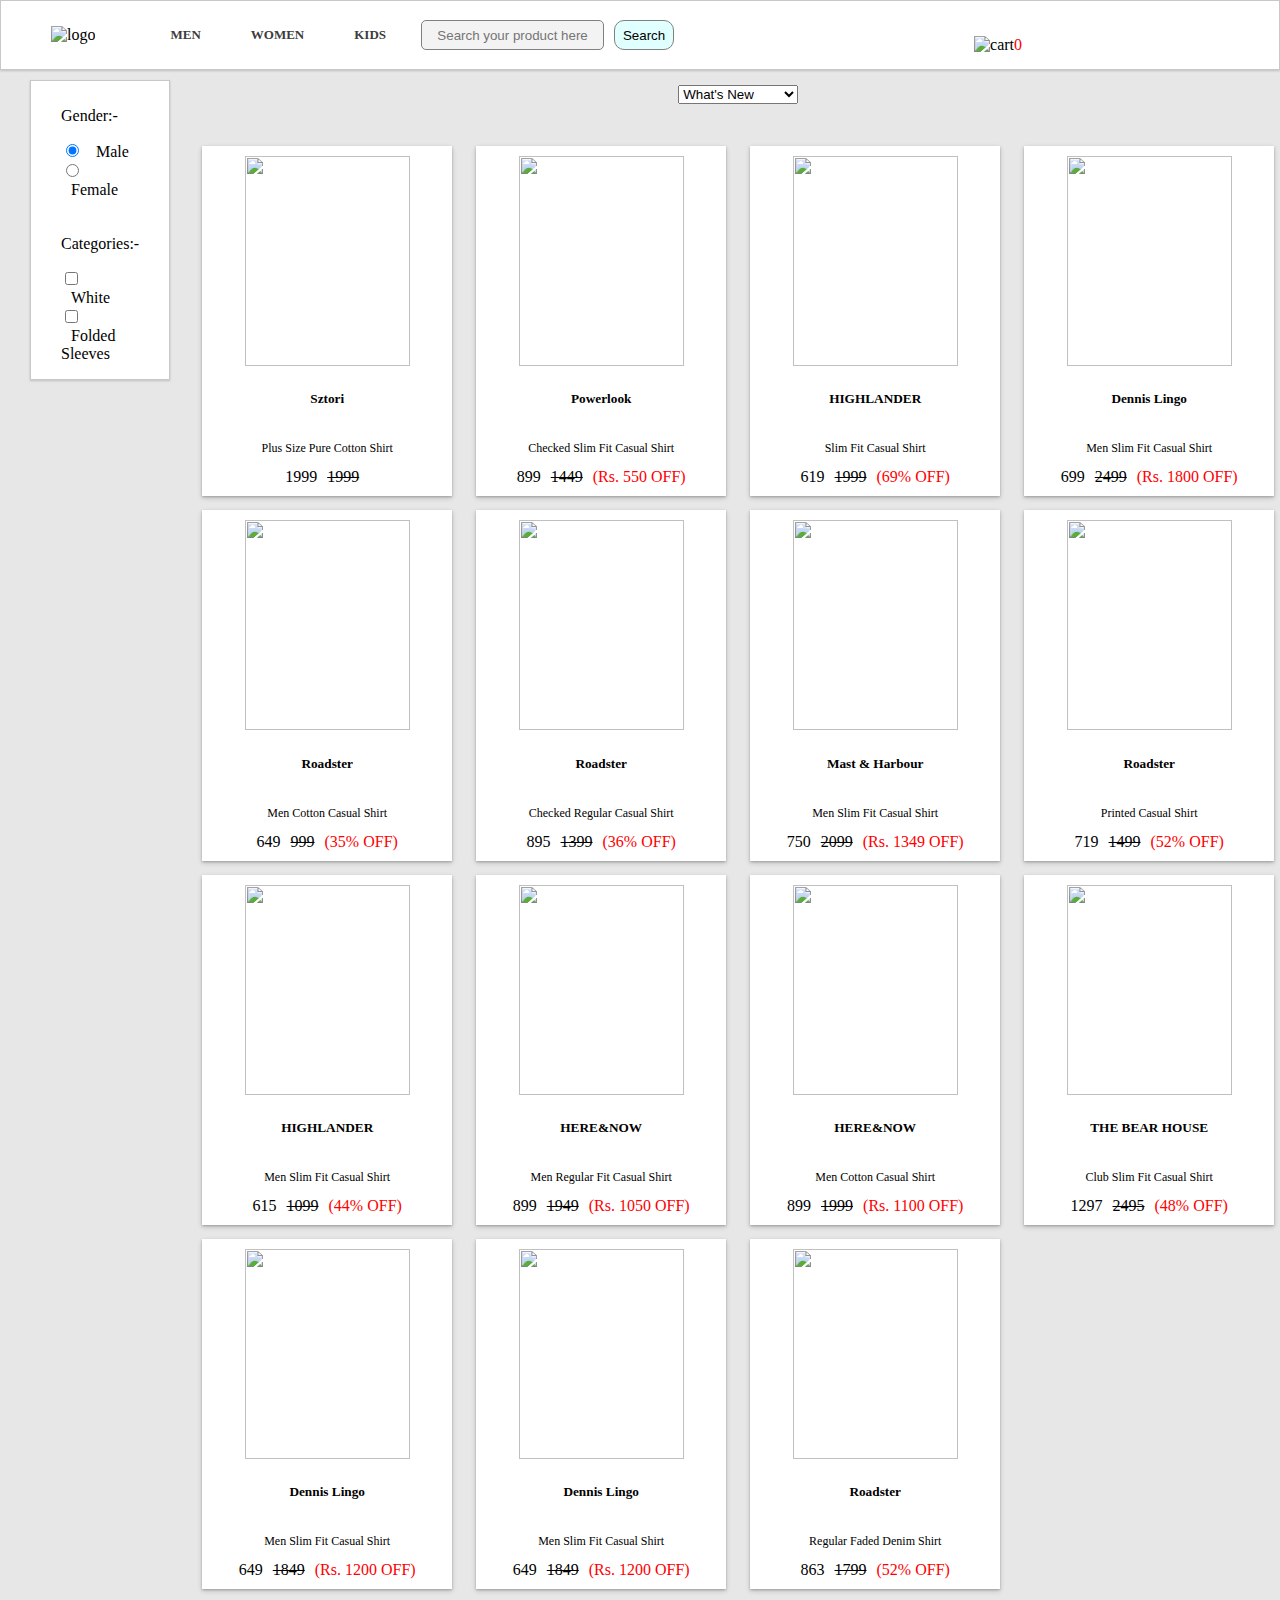
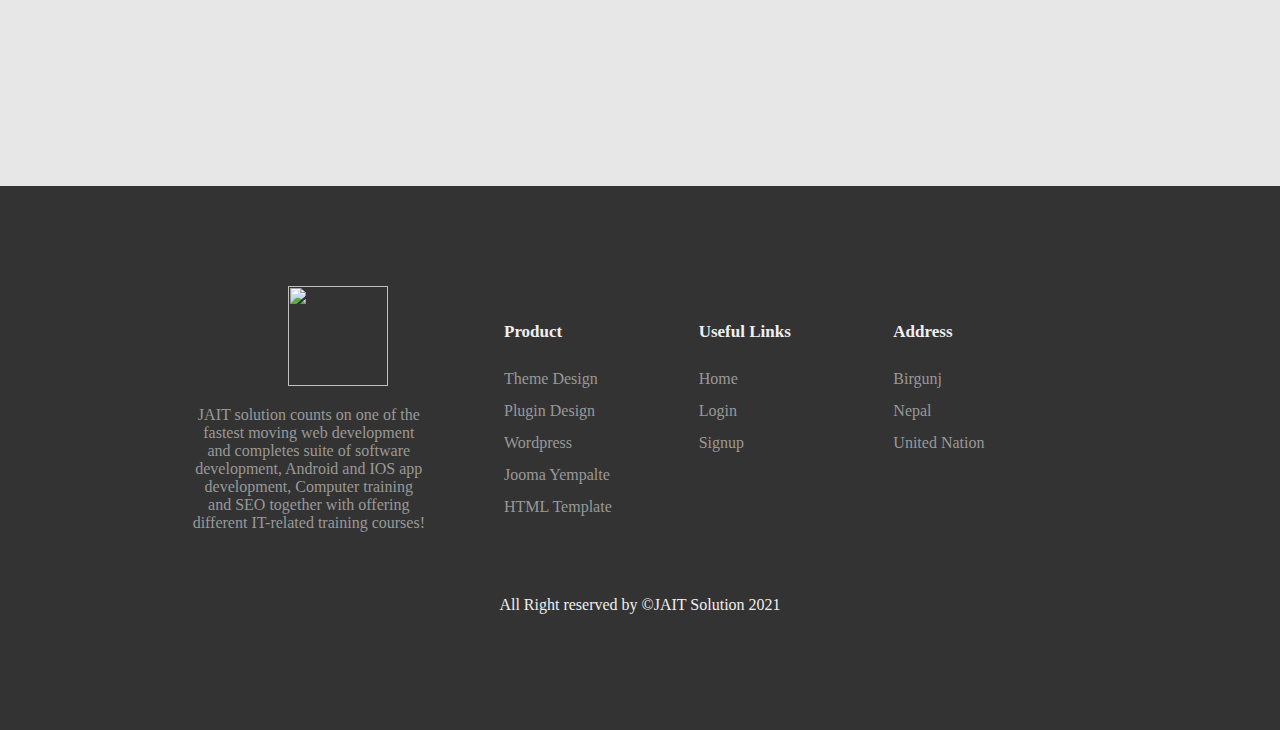
==== index.html @ 93c5fe8e "init" ====
<!DOCTYPE html>
<html>
    <head>
        <script src="https://ajax.googleapis.com/ajax/libs/jquery/3.6.3/jquery.min.js"></script>
        <link rel="stylesheet" href="styles.css" />
        <link rel="stylesheet" href="footer.css">
        <script src="https://kit.fontawesome.com/629b76a65f.js" crossorigin="anonymous"></script>
    </head>
    <body>
        <div class="App">
            <nav>
                <div class='icon-holder'><img src='https://constant.myntassets.com/web/assets/img/icon.5d108c858a0db793700f0be5d3ad1e120a01a500_2021.png' alt="logo" /></div>
                <div class='type'>MEN</div>
                <div class='type'>WOMEN</div>
                <div class='type'>KIDS</div>
                <input id="inputSearch" placeholder='Search your product here' onchange="handleSearch()"/>
                <button id="searchbtn" onclick="clicksearch()">Search</button>
                <div class='cart-holder' onclick="cart()"><img src="https://www.freeiconspng.com/thumbs/cart-icon/black-shopping-cart-icon-25.jpg" alt="cart"/></div>
                <div class='cart-list-length' >0</div>
            </nav>
            <div class='body'>
                <div id="filter-holder">
                    <form class="form">
                        <p>Gender:-</p>
                        <input id="male" class="btn" name="gender" type="radio" value="male" onclick="handleClick1(this.value)" checked/>
                        <label >Male</label><br/>
                        <input id="female" class="btn" name="gender" type="radio" value="female" onclick="handleClick1(this.value)" />
                        <label >Female</label>
                    </form>
                    <form class="form">
                        <p>Categories:-</p>
                        <input id="white" class="btn" type="checkbox" onclick="check()"  />
                        <label >White</label><br/>
                        <input id="sleeves" class="btn" type="checkbox" onclick="check()" />                         
                         <label >Folded Sleeves</label>
                    </form>
                </div>
                <div id='content'>
                    <div class='sort-holder'>
                        <select id="selection" onchange="handleChange()">
                            <option id="select1" value="What's New">What's New</option>
                            <option id="select2" value="Price low to high" >Price low to high</option>
                            <option id="select3" value="Better Discount" >Better Discount</option>
                        </select>
                    </div>
                    <div class='product-tile-holder'>
                        
                    </div>
                </div>
            </div>
        </div>
        <div id="product-modal">
            <div id="product-img-list">
                <img id="img1" src="http://assets.myntassets.com/assets/images/8717979/2019/3/20/585db9fe-1df0-458d-b218-6f514eabb9601553068826233-Mast--Harbour-Men-Shirts-4141553068825026-1.jpg"/>
                <img id="img2" src="http://assets.myntassets.com/assets/images/8717979/2019/3/20/9e74dcf9-8740-417d-af1f-3eb657138c451553068826154-Mast--Harbour-Men-Shirts-4141553068825026-5.jpg"/>
                <img id="img3" src="http://assets.myntassets.com/assets/images/8717979/2019/3/20/50f88338-acaf-44d6-9a4b-50782f85e73d1553068826191-Mast--Harbour-Men-Shirts-4141553068825026-3.jpg"/>
                <img id="img4" src="http://assets.myntassets.com/assets/images/8717979/2019/3/20/6f8ff989-9bb1-4517-8ab9-ae7328db015b1553068826166-Mast--Harbour-Men-Shirts-4141553068825026-4.jpg"/>
            </div>
            <div id="product-description">
                <h1 id="brandname">Brand Name</h1>
                <div id="description">description</div>
                <div id="price">price</div>
                <div><s id="mrp">mrp</s></div>
                <div id="discount">discount</div>
                <div>Size Chart</div>
                <div id="option">
                    <div class="size-option" id="option1">S</div>
                    <div class="size-option" id="option2">M</div>
                    <div class="size-option" id="option3">L</div>
                    <div class="size-option" id="option4">XL</div>
                </div>
                <button onclick="addcart()">Add to Cart</button>
            </div>
            <button id="xbtn" onclick="xbtnclick()">X</button>
        </div>
        <div id="cart-modal-content">
            <div id="cart-list">

            </div>
            <div id="price-list">
                    <div >Total items<span id="totalitems">0</span></div>
                    <div >Total Original Price<span id="TotalOriginalPrice">0</span></div>
                    <div >Total Discount<span id="TotalDiscount">0</span></div>
                    <div >Final Price<span id="FinalPrice">0</span></div>
                    <div><button id="buybtn" onclick="buy()">Buy</button></div>
                    <div id="success"></div>
            </div>
            <div>
                <button id="xbtn" onclick="xbtnclick()">X</button>
            </div>
        </div>
        <script src="App.js"></script>

        <!-- <div class="footer">
            <div class="col-1">
                <h3>USEFUL LINKS</h3>
                <a href="#">About</a>
                <a href="#">Services</a>
                <a href="#">Contact</a>
                <a href="#">Shop</a>
                <a href="#">Blog</a>
            </div>
            <div class="col-2">
                <h3>NEWSLETTER</h3>
                <form action="" >
                    <input class="inp" type="email" placeholder="Your Email Address" required>
                    <br><button class="btn-inp" type="submit">SUBSCRIBE NOW</button>
                </form>
            </div>
            <div class="clo-3">
                <h3>CONTACT</h3>
                <p>123, XYZ Road, BSK 3<br>Raxual, Bihar, IN</p>
                <div class="social-icons">
                    <i class="fa-brands fa-facebook"></i>
                    <i class="fa-brands fa-twitter"></i>
                    <i class="fa-brands fa-instagram"></i>
                    <i class="fa-brands fa-behance"></i>

                </div>
            </div>
        </div> -->
        <footer class="footer">
			<div class="footer-left">
				<img src="logo.jpeg" alt="" height="100" width="100">
				<p> JAIT solution counts on one of the fastest moving web development and completes suite of software development, Android and IOS app development, Computer training and SEO together with offering different IT-related training courses!</p>
				<div>
					<a href="https://www.facebook.com/pages/category/Software-Company/JA-It-Solution-114924523528573/"><i class="fa fa-facebook"></i></a>
					<a href="https://twitter.com/"><i class="fa fa-twitter"></i></a>
					<a href=""><i class="fa fa-dribbble"></i></a>
					<a href="https://youtube.com/"><i class="fa fa-youtube"></i></a>
					<a href="https://www.tumblr.com/"><i class="fa fa-tumblr"></i></a>
				</div>
			</div>
			<ul class="footer-right">
				<li>
					<h2>  Product</h2>
					<ul class="box">
						<li><a href="#">Theme Design</a></li>
						<li><a href="#">Plugin Design</a></li>
						<li><a href="#">Wordpress</a></li>
						<li><a href="#">Jooma Yempalte</a></li>
						<li><a href="#">HTML Template</a></li>
					</ul>
				</li>
				
				<li class="features">
					<h2>Useful Links</h2>
					<ul class="box">
						<li><a href="index.php">Home</a></li>
						<li><a href="login.php">Login</a></li>
						<li><a href="signup.php">Signup</a></li>
					</ul>
				</li>
				
				<li>
					<h2>Address</h2>
					<ul class="box">
						<li><a href="https://www.google.com/maps/place/Birgunj/@27.0474286,84.8029716,12z/data=!3m1!4b1!4m5!3m4!1s0x39935446b21c98cb:0x42938e30ff4f6cb5!8m2!3d27.0449005!4d84.8672171">Birgunj</a></li>
						<li><a href="https://www.google.com/maps/place/Nepal/@28.3236393,79.6362605,6z/data=!3m1!4b1!4m5!3m4!1s0x3995e8c77d2e68cf:0x34a29abcd0cc86de!8m2!3d28.394857!4d84.124008">Nepal</a></li>
						<li><a href="https://www.google.com/maps/search/united+nation/@28.3463317,84.1219528,7.01z">United Nation</a></li>
					</ul>
				</li>
			</ul>
			<div>
				<p>All Right reserved by &copy;JAIT Solution 2021</p>
			</div>
		
		</footer>
    </body>
</html>
---- styles.css ----
body{
    margin: 0;
    padding: 0;
    background-color: rgb(232, 231, 231);
    box-sizing: border-box;
}
.body{
    display: flex;
    flex-direction: row;
}
.App nav{
    display: flex;
    align-items: center;
    height: 70px;
    border: 1px solid rgb(200, 200, 200);
    box-shadow: 0 1px 2px 0 rgba(133, 133, 133, 0.2), 0 1px 2px 0 rgba(111, 111, 111, 0.2);
    background-color: white;
}

.type{
    font-size: 13px;
    font-weight: 700;
    color: rgb(60, 60, 60);
    margin: 25px;
}

.icon-holder img{
    height: 50px;
    width: 50px;
    margin: 10px 50px;
}

nav input{
    height : 30px;
    margin: 10px;
    background-color: rgb(243, 243, 243);
    text-align: center;
    border: 1px solid grey;
    border-radius: 5px;
}
nav button{
    height: 30px;
    width: 60px;
    background-color: lightcyan;
    border:1px solid grey;
    border-radius: 10px;
}
.cart-holder{
    margin-top: 20px;
    margin-left: 300px;
}
.cart-list-length{
    margin-top: 20px;
    color: red;
}
.cart-holder img{
    height:30px;
    width:30px;
}
#filter-holder{
    display: flex;
    flex-direction: column;
    border: 1px solid rgb(200, 200, 200);
    box-shadow: 0 1px 2px 0 rgba(133, 133, 133, 0.2), 0 1px 2px 0 rgba(111, 111, 111, 0.2);
    width: 400px;
    height : 300px;
    margin-top: 10px;
    margin-left: 30px;
    margin-right: 15px;
    background-color: white;
}

form{
    margin: 10px 30px;
}
/* #filter-holder{
    margin: 10px 30px;

} */
label{
    margin: 0px 10px;
}
#content{
    margin: 10px;
}
.product-tile-holder{
    display: grid;
    grid-template-columns: auto auto auto auto;
    grid-column-gap: 10px;
    padding: 30px 0;
    width: max-content;
}
.indiv-tile-holder{
    display: flex;
    height: max-content;
    width: 250px;
    flex-direction: column;
    align-items: center;
    margin: 7px;
    padding: 10px;
    box-shadow: 0 1px 2px 0 rgba(0, 0, 0, 0.2), 0 2px 5px 0 rgba(0, 0, 0, 0.19);
    background-color: white;
}
.indiv-tile-holder img{
    height: 210px;
    width : 165px;
    margin-bottom: 3px;
}
.indiv-tile-holder p{
    font-size: 12px;
}
.sort-holder{
    display: flex;
    justify-content: center;
    align-items: center;
    margin: 5px 0px;
}
s{
    margin: 0px 10px;
}
#product-modal{
    display: none;
    margin-top: 10px;
    width: 75%;
}
#product-modal img{
    height :330px;
    width: 330px;
    padding: 10px;
}
#product-description{
    margin: 30px 100px;
}

#product-description div{
    font-size: 20px;
    margin-bottom: 10px;
}
#option{
    display: flex;
    flex-direction: row;
}
.size-option{
    padding: 20px;
    margin: 0px 10px;
    border: 1px solid black;
    border-radius: 25px;
}
.size-option:hover{
    background-color: red;
    color: white;
}
#xbtn{
    background-color: transparent;
    border-color: transparent;
    outline: 0;
    height : 20px;
    width : 20px;
    font-size: 20px;
    font-weight: 600;
}
#product-img-list{
    display: grid;
    grid-template-columns: auto auto ;
    grid-column-gap: 3px;
    padding: 5px 0;
}
.cartdiv{
    display: flex;
    height: max-content;
    width: 250px;
    flex-direction: column;
    align-items: center;
    margin: 7px;
    padding: 10px;
    box-shadow: 0 1px 2px 0 rgba(0, 0, 0, 0.2), 0 2px 5px 0 rgba(0, 0, 0, 0.19);
    background-color: white;
}
.cartdiv img{
    height: 210px;
    width : 165px;
    margin-bottom: 3px;
}
.cartdiv p{
    font-size: 12px;
}
#cart-modal-content{
    display: none;
}
#cart-list{
    display: grid;
    grid-template-columns: auto auto ;
    grid-column-gap: 3px;
    padding: 5px 0;
}
#price-list{
    display: flex;
    flex-direction: column;
    margin: 100px 300px ;
    max-width: 500px;
}
#price-list div{
    display: flex;
    justify-content: space-between;
}

#success{
    display: none;
    color: blue;
    font-size: 24px;
}



/* footer css  */
.footer{
    margin-top: 150px;
    width: 100%;
    padding: 100px 15%;
    background: #333;
    color: #efefef;
    display: flex;
}

.footer div{
    text-align: center;
}

.col-2{
    flex-grow: 2;
}
.footer div h3{
    font-weight: 300;
    margin-bottom: 30px;
    letter-spacing: 1px;
}

.col-1 a{
    display: block;
    text-decoration: none;
    color: #efefef;
    margin-bottom:10px ;
}

.inp
{
    width: 400px;
    height: 45px;
    border-radius: 4px;
    text-align: center;
    margin-top: 20px;
    margin-bottom: 40px;
    outline: none;
    border: none;
} 
.btn-inp{
    background: transparent;
    border: 2px solid #fff;
    border-radius: 30px;
    color: #fff;
    padding: 10px 30px;
    font-size: 15px;
    cursor: pointer;

}
.social-icons{
    margin-top: 30px;
}

.social-icons i{
    font-size: 22px;
    margin: 10px;
}
---- footer.css ----
footer{
    display: -webkit-flex;
    display: -moz-flex;
    display: -ms-flex;
    display: -o-flex;
    display: flex;
    flex-flow: row wrap;
    padding: 50px;
    color: #fff;
    background-color: #011c39;
}
.footer > *{
    flex: 1 100%;
}
.footer-left{
    margin-right:1.25em;
    margin-bottom : 2em;
    
}
.footer-left img{
    width: 500;
}
h2{
    font-weight:600;
    font-size: 17px;
}
.footer ul{
    list-style: none;
    padding-left: 0;
}
.footer li{
    line-height:2em;
}
.footer a{
    text-decoration: none;
}
.footer-right{
    display: -webkit-flex;
    display: -moz-flex;
    display: -ms-flex;
    display: -o-flex;
    display: flex;
    flex-flow: row wrap;
}
.footer-right > *{
    flex: 1 50%;
    margin-right:1.25em;
}
.box a{
    color: #999;
}
.footer-bottom{
    text-align: center;
    color: #999;
    padding-top: 50px;
}
.footer-left p{
    padding-right:20%;
    color : #999;
}
.socials a{
    background: #364a62;
    width: 40px;
    height: 40px;
    display: inline-block;
    margin-right:10px;
}
.socials a i{
    color: #e7f2f4;
    padding:10px 12px;
    font-size: 20px;
}
@media screen and (min-width: 600px){
    .footer-right > *{
        flex: 1;
    }
    .footer-left{
        flex: 1 0px;
    }
    .footer-right{
        flex: 2 0px;
    }
}
@media (max-width:600px){
    .footer{
        padding:15px;
    }
    main{
        font-size:55px;
    }
}

            * {
box-sizing: border-box;
}

main{
    display: -webkit-flex;
    display: -moz-flex;
    display: -ms-flex;
    display: -o-flex;
    align-items:center;
    justify-content: center;
    color: #9b9b9b;
    line-height: 3.8;
    font-size: 80px;
    text-transform: uppercase;
    font-weight: bold;
}
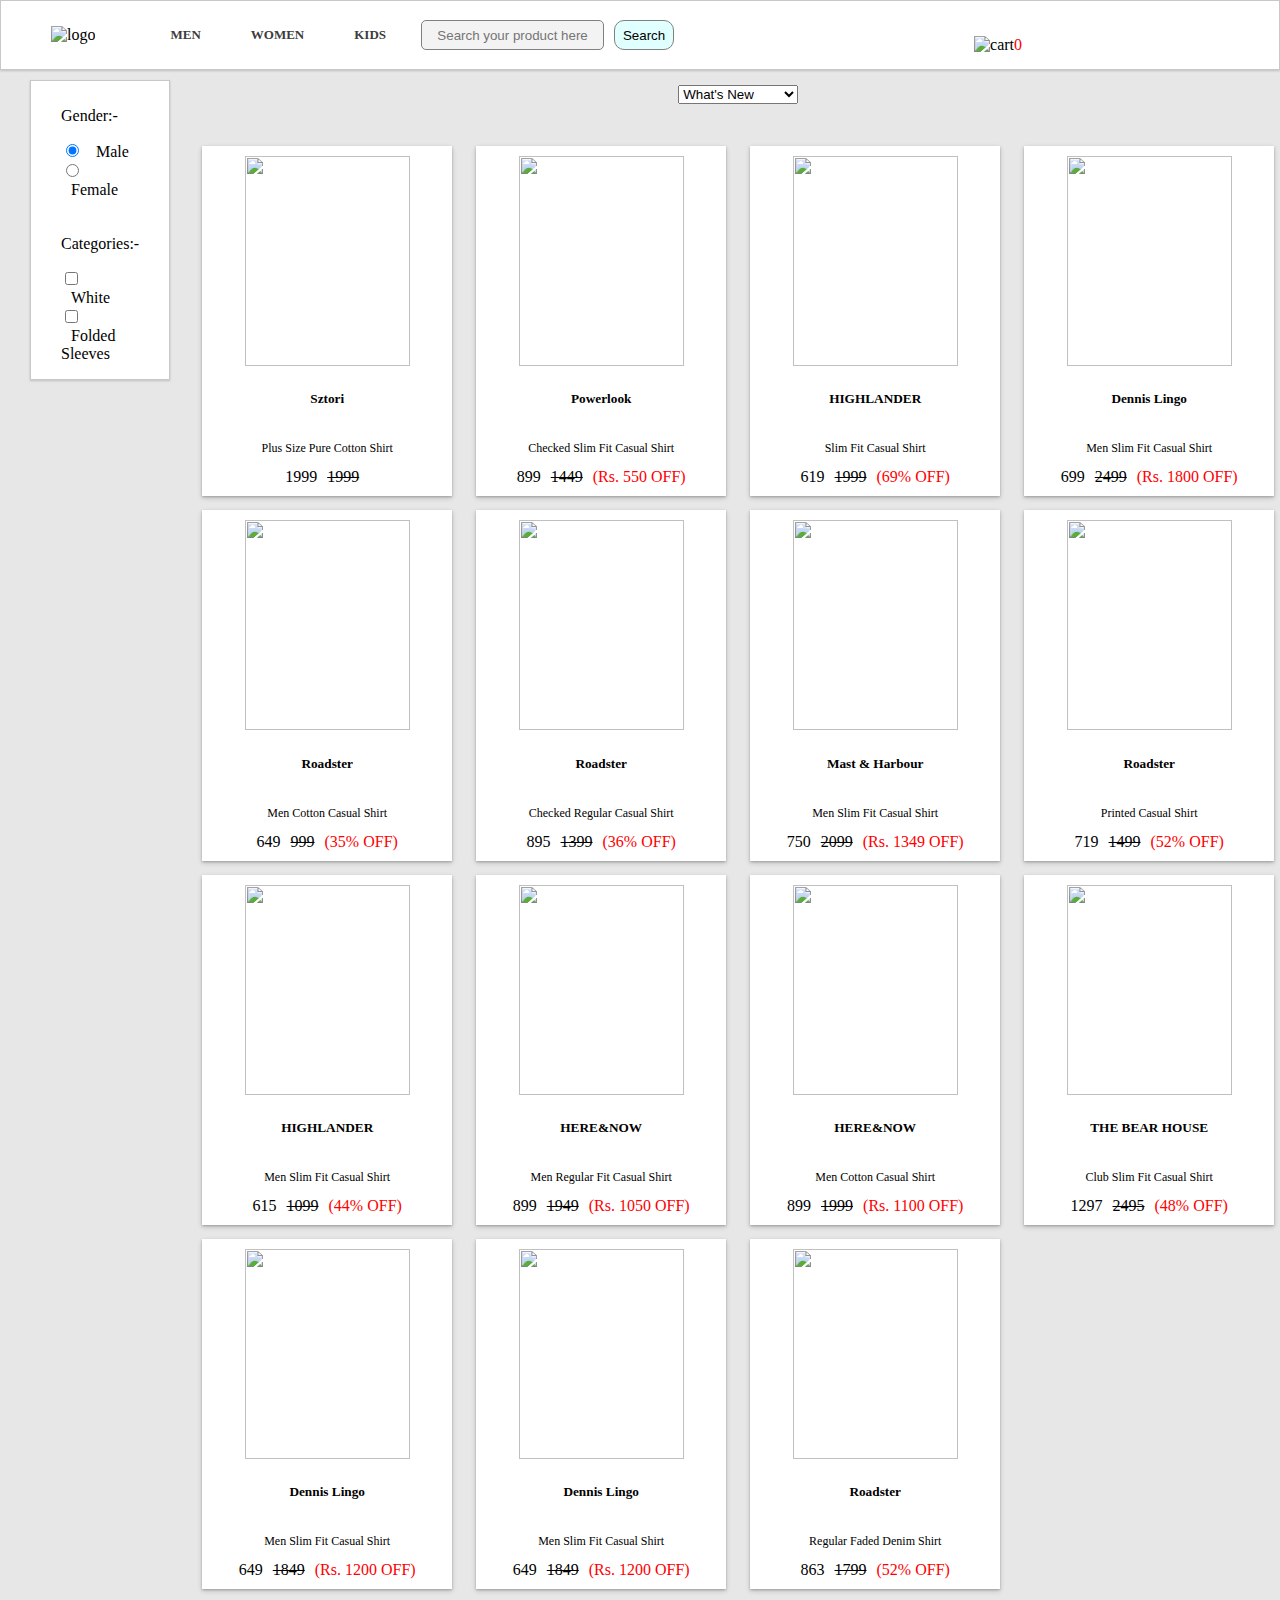
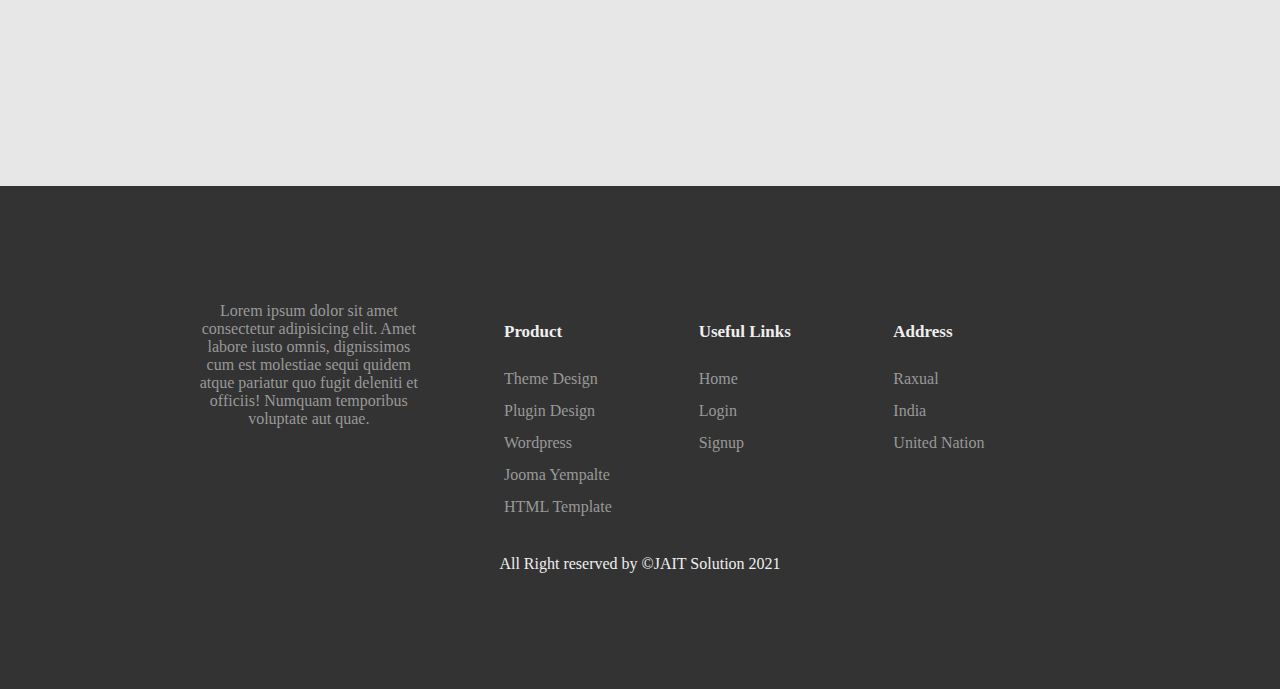
==== commit f313bbf9: "footer" ====
--- a/index.html
+++ b/index.html
@@ -121,10 +121,10 @@
         </div> -->
         <footer class="footer">
 			<div class="footer-left">
-				<img src="logo.jpeg" alt="" height="100" width="100">
-				<p> JAIT solution counts on one of the fastest moving web development and completes suite of software development, Android and IOS app development, Computer training and SEO together with offering different IT-related training courses!</p>
-				<div>
-					<a href="https://www.facebook.com/pages/category/Software-Company/JA-It-Solution-114924523528573/"><i class="fa fa-facebook"></i></a>
+				<!-- <img src="" alt="" height="100" width="100"> -->
+				<p> Lorem ipsum dolor sit amet consectetur adipisicing elit. Amet labore iusto omnis, dignissimos cum est molestiae sequi quidem atque pariatur quo fugit deleniti et officiis! Numquam temporibus voluptate aut quae.</p>
+                <div>
+					<a href="#"><i class="fa fa-facebook"></i></a>
 					<a href="https://twitter.com/"><i class="fa fa-twitter"></i></a>
 					<a href=""><i class="fa fa-dribbble"></i></a>
 					<a href="https://youtube.com/"><i class="fa fa-youtube"></i></a>
@@ -155,8 +155,8 @@
 				<li>
 					<h2>Address</h2>
 					<ul class="box">
-						<li><a href="https://www.google.com/maps/place/Birgunj/@27.0474286,84.8029716,12z/data=!3m1!4b1!4m5!3m4!1s0x39935446b21c98cb:0x42938e30ff4f6cb5!8m2!3d27.0449005!4d84.8672171">Birgunj</a></li>
-						<li><a href="https://www.google.com/maps/place/Nepal/@28.3236393,79.6362605,6z/data=!3m1!4b1!4m5!3m4!1s0x3995e8c77d2e68cf:0x34a29abcd0cc86de!8m2!3d28.394857!4d84.124008">Nepal</a></li>
+						<li><a href="https://www.google.com/maps/place/Raxaul,+Bihar,+India/@26.9805722,84.8259381,14z/data=!3m1!4b1!4m6!3m5!1s0x3993515252feb2fb:0x98334e294cd62157!8m2!3d26.9797677!4d84.8515804!16zL20vMGYyOF81">Raxual</a></li>
+						<li><a href="https://www.google.com/maps/place/India/@19.6916297,61.0320523,4z/data=!3m1!4b1!4m6!3m5!1s0x30635ff06b92b791:0xd78c4fa1854213a6!8m2!3d20.593684!4d78.96288!16zL20vMDNyazA">India</a></li>
 						<li><a href="https://www.google.com/maps/search/united+nation/@28.3463317,84.1219528,7.01z">United Nation</a></li>
 					</ul>
 				</li>
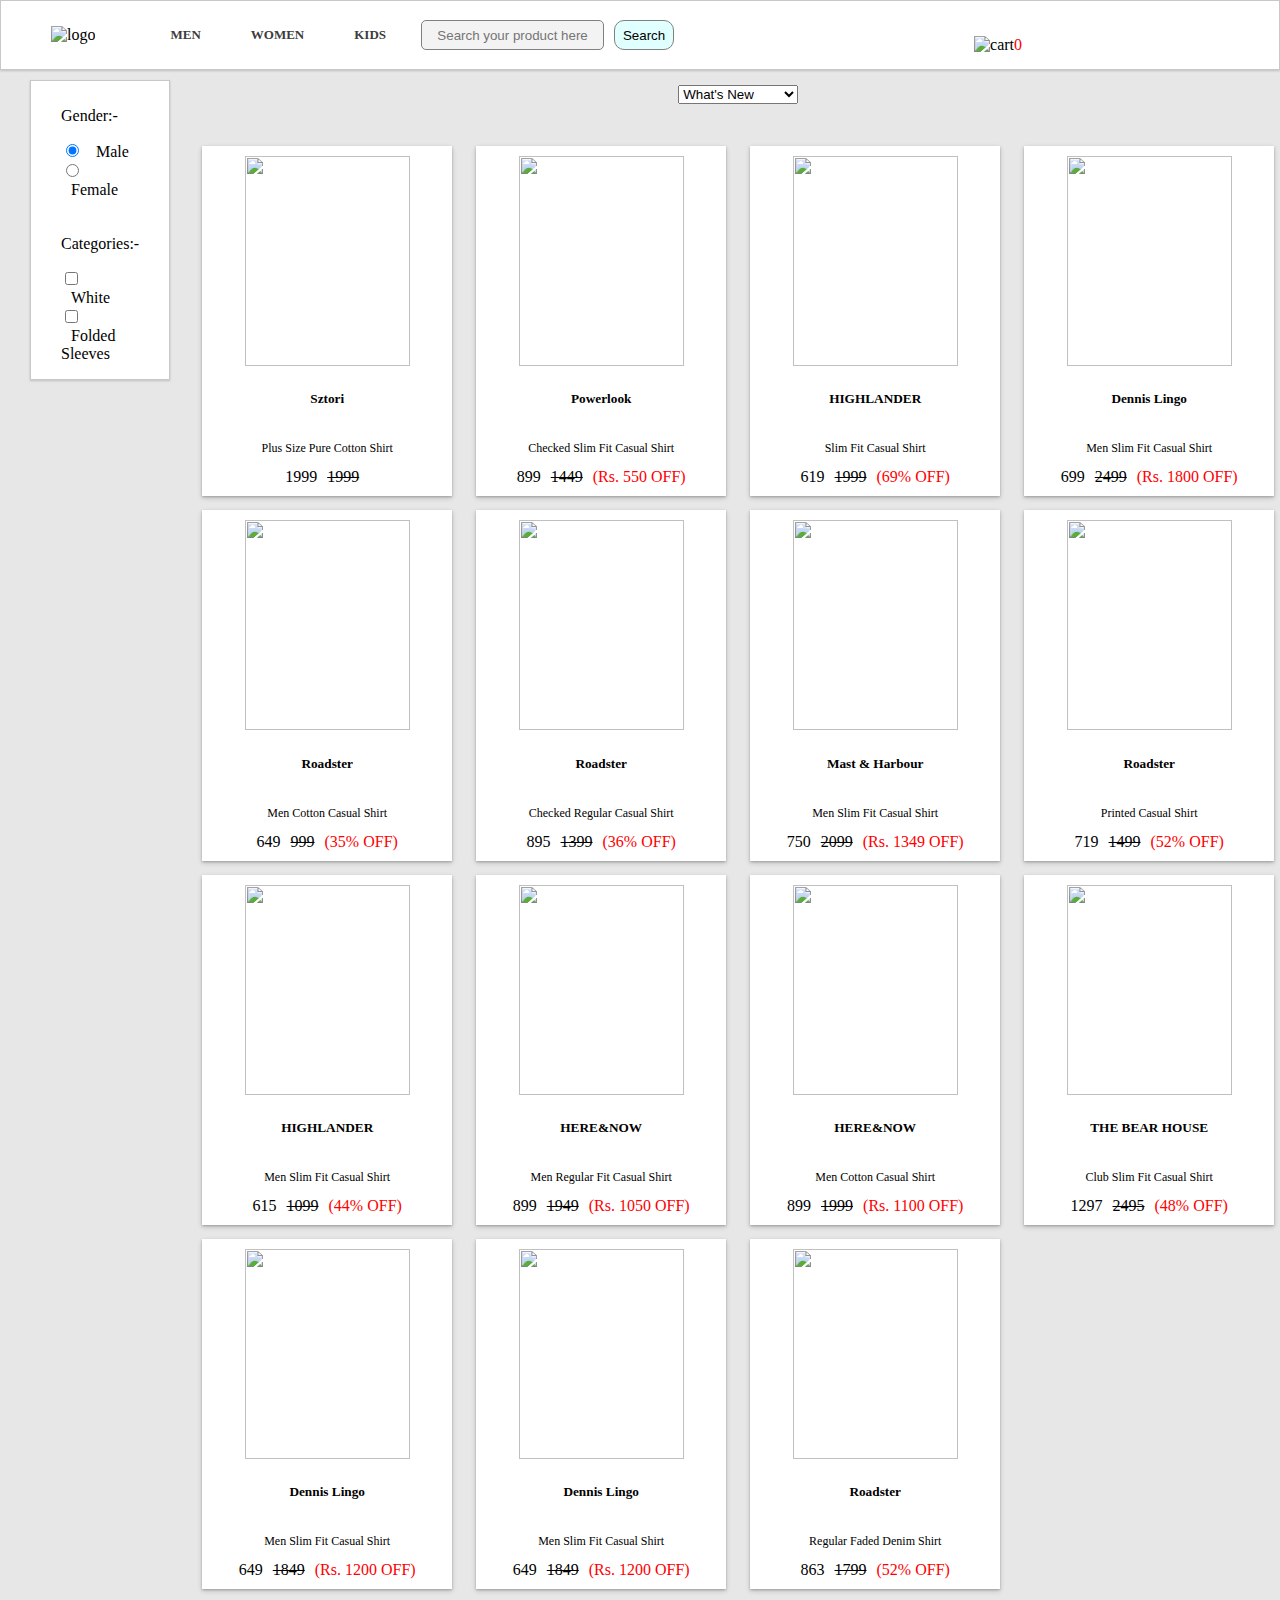
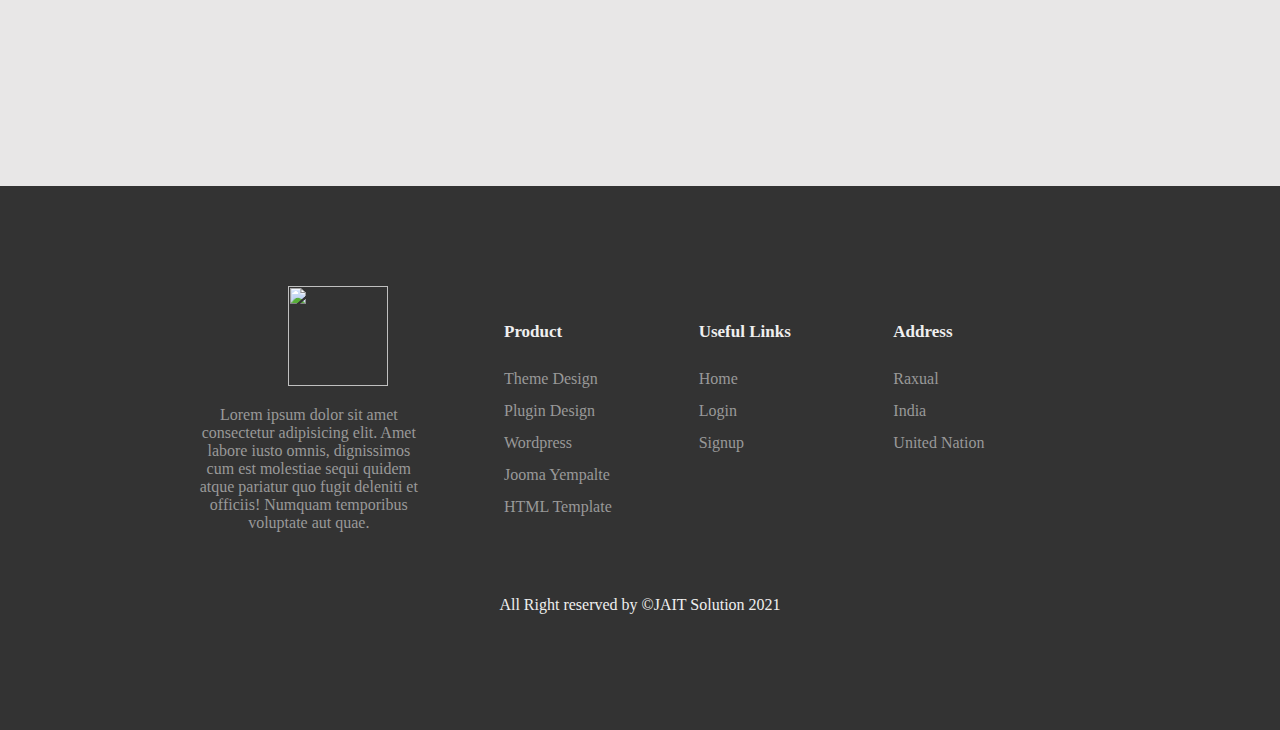
==== commit 780d6d5b: "login page" ====
--- a/index.html
+++ b/index.html
@@ -121,7 +121,7 @@
         </div> -->
         <footer class="footer">
 			<div class="footer-left">
-				<!-- <img src="" alt="" height="100" width="100"> -->
+				<img src="https://constant.myntassets.com/web/assets/img/icon.5d108c858a0db793700f0be5d3ad1e120a01a500_2021.png" alt="" height="100" width="100">
 				<p> Lorem ipsum dolor sit amet consectetur adipisicing elit. Amet labore iusto omnis, dignissimos cum est molestiae sequi quidem atque pariatur quo fugit deleniti et officiis! Numquam temporibus voluptate aut quae.</p>
                 <div>
 					<a href="#"><i class="fa fa-facebook"></i></a>
